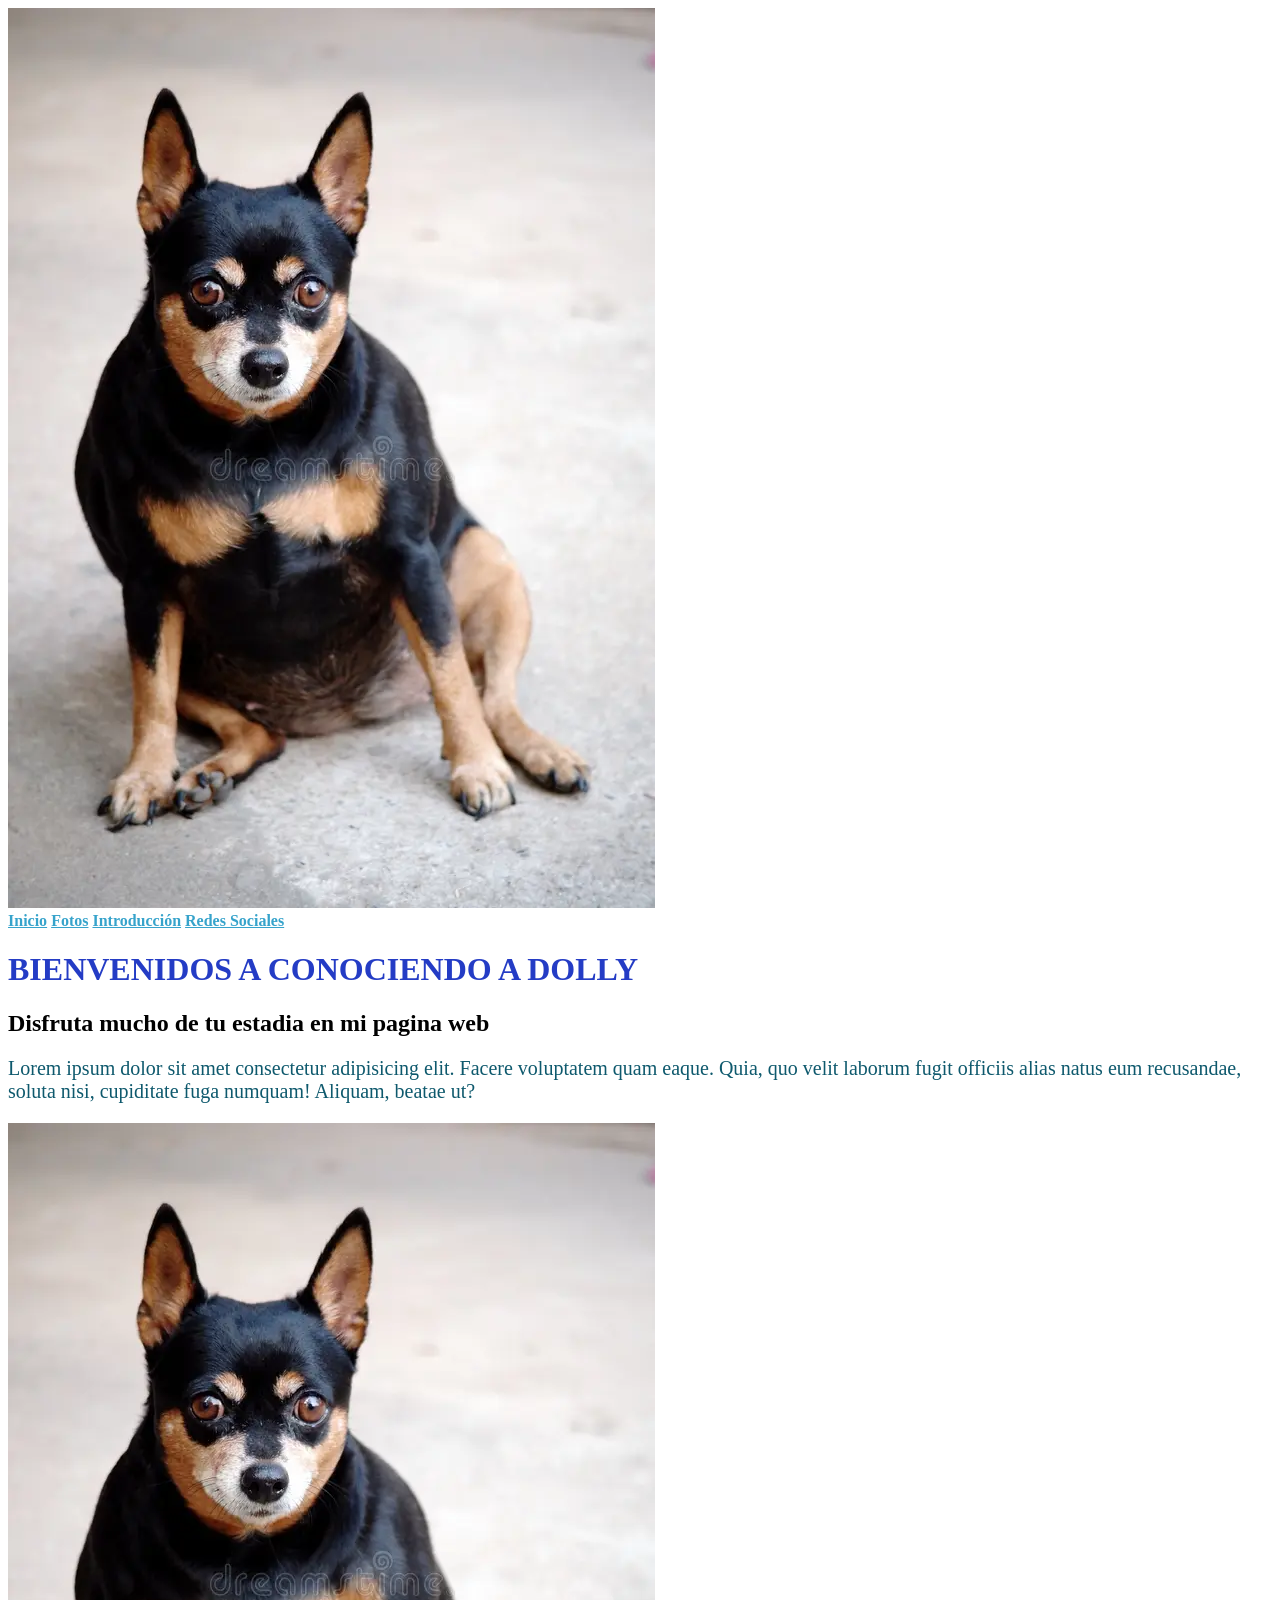
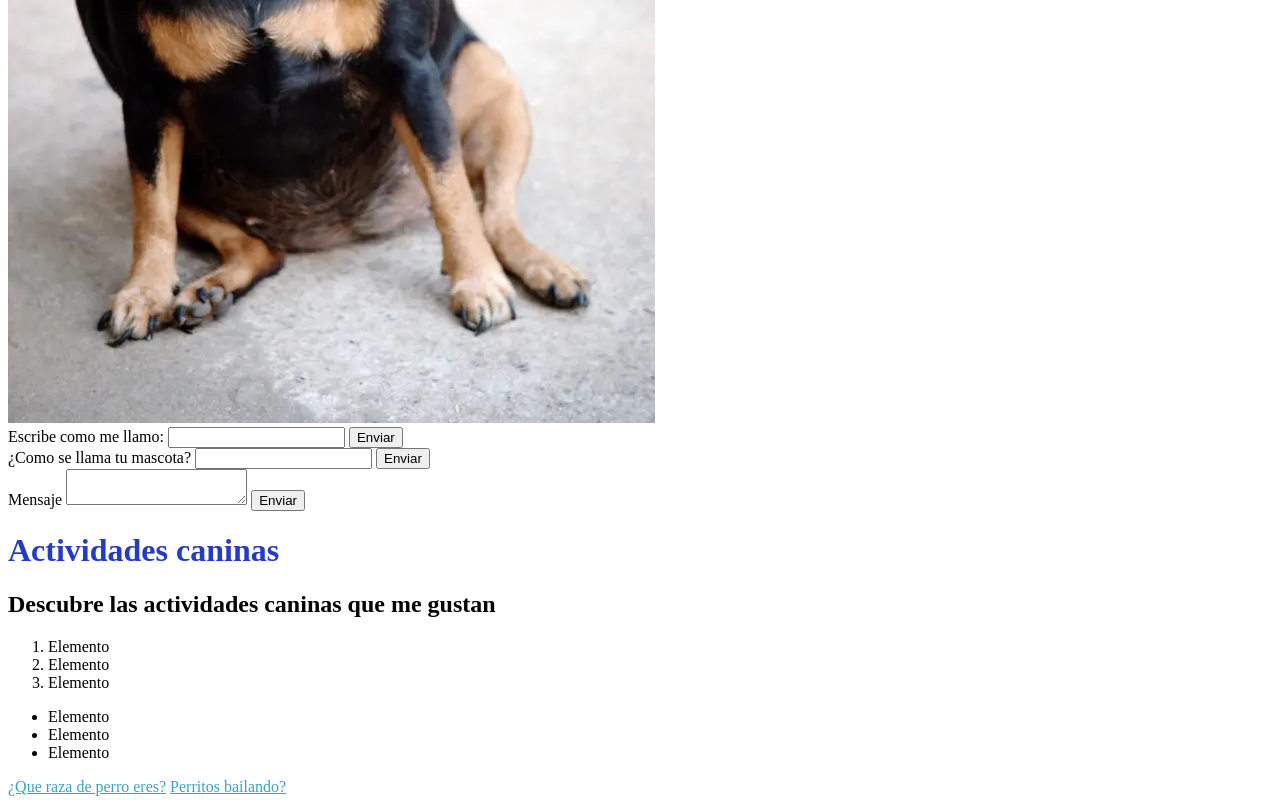
==== index.html @ ae32bf51 "Primer commit - Mi pagina web completa" ====
<!DOCTYPE html>
<html lang="es">
    <head>
    <meta charset="UTF-8">
    <meta name="viewport" content="width=device-width, initial-scale=1.0">
    <title>Dolly</title>
    <link rel="stylesheet" href="styles.css"> 
    <link href="script.js">
    </head>
    
    <!--Contiene todo lo visible-->
<body>
    <!--encabezado de la pagina web-->
    <header>
        <div>
            <img src="image.img/dollyfake.webp" alt="">
            <nav>
            <b> <a href="#">Inicio</a>
            <a href="#">Fotos</a>
            <a href="#">Introducción</a>
            <a href="#">Redes Sociales</a>
            </b>
            </nav>
        </div>
    </header>
    
    <!--cuerpo  principal de la pagina web-->
    <main>
    <div>
        <h1>BIENVENIDOS A CONOCIENDO A DOLLY</h1>
        <h2>Disfruta mucho de tu estadia en mi pagina web</h2>
        <p>Lorem ipsum dolor sit amet consectetur adipisicing elit. Facere voluptatem quam eaque. Quia, quo velit laborum fugit officiis alias natus eum recusandae, soluta nisi, cupiditate fuga numquam! Aliquam, beatae ut?
        </p>
        <img src="image.img/dollyfake.webp" alt="">
        
    </div>

    <div> 
        <form action=" " method="get">
            <label for="nombre">Escribe como me llamo:</label>
            <input type="text" id="nombre" name="nombre">
            <button type="submit">Enviar</button>
        </form>
    </div>

    <div>
        <form action="" method="get">
            <label for="nombre">¿Como se llama tu mascota?</label>
            <input type="text" name="nombre">
            <button type="submit">Enviar</button>
        </form>
    </div>

    <div>
        <form action=" " method=" get">
            <label for="mensaje">Mensaje</label>
            <textarea name="mensaje" id="mensaje"></textarea>
            <input type="submit" value="Enviar"</button>
        </form>
    </div>

    <h1>Actividades caninas</h1>
    <h2>Descubre las actividades caninas que me gustan</h2>
    <!--Listas ordenadas con números (oL)-->
    <ol>
    <!--elementos de lista por numero-->
        <li>Elemento </li>
        <li>Elemento </li>
        <li>Elemento </li>
    </ol>
    <!--Listas desordenadas-viñetas-->
    <ul>
        <li>Elemento</li>
        <li>Elemento </li>
        <li>Elemento </li>
    </ul>
    <!--etiqueta de enlace-->
    <a href="https://play.howstuffworks.com/quiz/que-raza-de-perro-eres" title="Quizz de perros" target="_blank">¿Que raza de perro eres?</a>
    <!--Con target y title-->
    <a href="http://127.0.0.1:5500/index2.html" title="Perritos bailando" target="_self">Perritos bailando?</a>
    <div>




    </div>
    </main>    
<!--pie de pagina de la web-->
    <footer>
        
        
    </footer>
</body>

</html>
---- styles.css ----
p { color: rgb(14, 89, 109);
    font-size: 20px;
}

h1 { color: rgb(36, 60, 197);
}

a{color: rgb(54, 163, 203);}
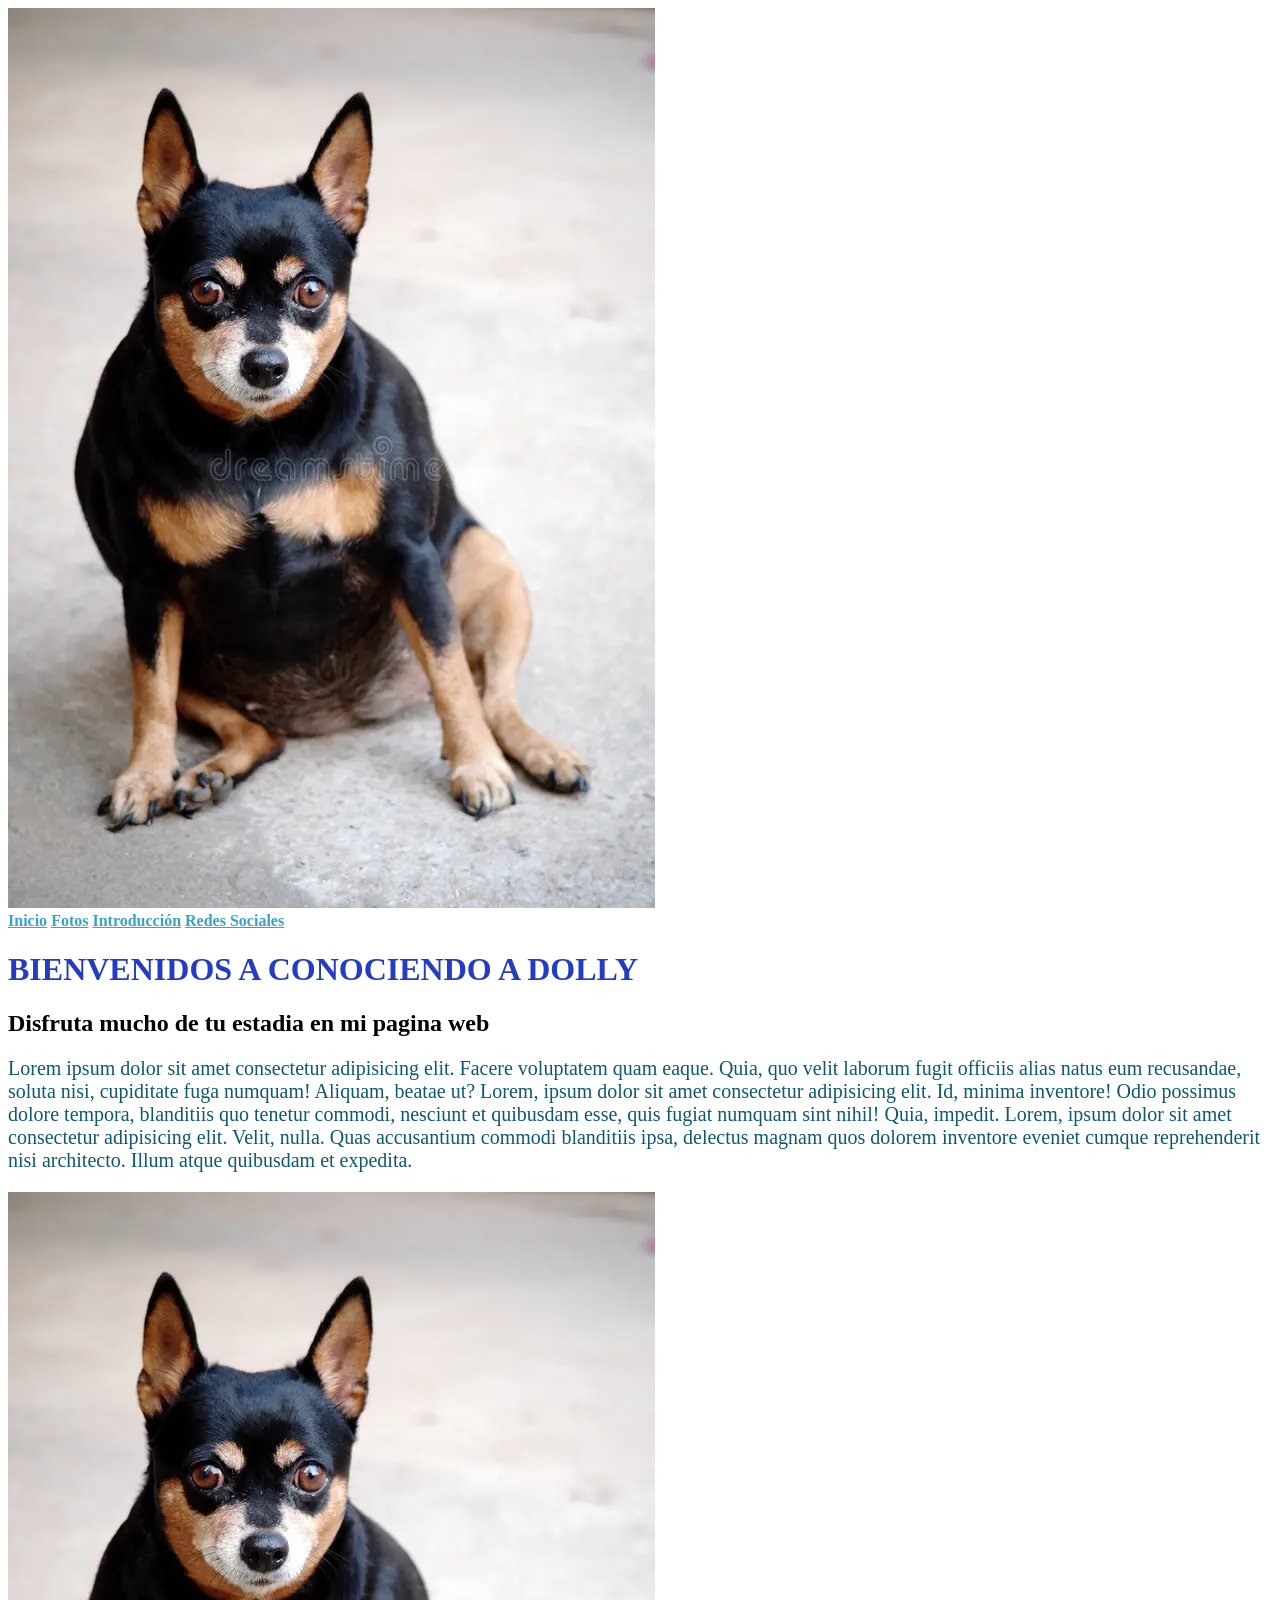
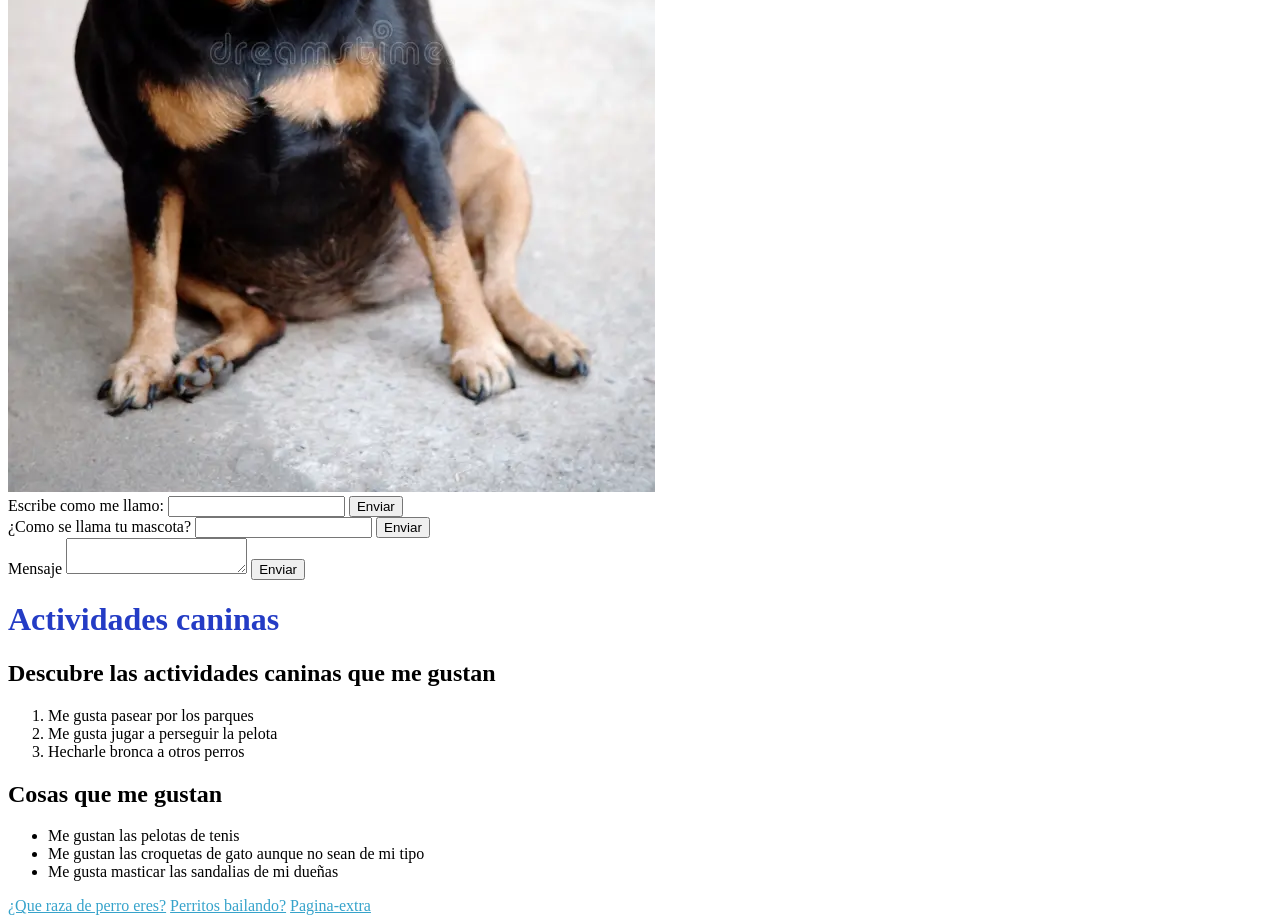
==== commit 5d34c970: "actualizar" ====
--- a/index.html
+++ b/index.html
@@ -13,7 +13,7 @@
     <!--encabezado de la pagina web-->
     <header>
         <div>
-            <img src="image.img/dollyfake.webp" alt="">
+            <img src="./img/dollyfake.webp" alt="">
             <nav>
             <b> <a href="#">Inicio</a>
             <a href="#">Fotos</a>
@@ -30,8 +30,10 @@
         <h1>BIENVENIDOS A CONOCIENDO A DOLLY</h1>
         <h2>Disfruta mucho de tu estadia en mi pagina web</h2>
         <p>Lorem ipsum dolor sit amet consectetur adipisicing elit. Facere voluptatem quam eaque. Quia, quo velit laborum fugit officiis alias natus eum recusandae, soluta nisi, cupiditate fuga numquam! Aliquam, beatae ut?
+            Lorem, ipsum dolor sit amet consectetur adipisicing elit. Id, minima inventore! Odio possimus dolore tempora, blanditiis quo tenetur commodi, nesciunt et quibusdam esse, quis fugiat numquam sint nihil! Quia, impedit.
+            Lorem, ipsum dolor sit amet consectetur adipisicing elit. Velit, nulla. Quas accusantium commodi blanditiis ipsa, delectus magnam quos dolorem inventore eveniet cumque reprehenderit nisi architecto. Illum atque quibusdam et expedita.
         </p>
-        <img src="image.img/dollyfake.webp" alt="">
+        <img src="./img/dollyfake.webp" alt="">
         
     </div>
 
@@ -64,29 +66,29 @@
     <!--Listas ordenadas con números (oL)-->
     <ol>
     <!--elementos de lista por numero-->
-        <li>Elemento </li>
-        <li>Elemento </li>
-        <li>Elemento </li>
+        <li>Me gusta pasear por los parques </li>
+        <li>Me gusta jugar a perseguir la pelota</li>
+        <li>Hecharle bronca a otros perros</li>
     </ol>
     <!--Listas desordenadas-viñetas-->
+    <h2>Cosas que me gustan</h2>
     <ul>
-        <li>Elemento</li>
-        <li>Elemento </li>
-        <li>Elemento </li>
+        <li>Me gustan las pelotas de tenis</li>
+        <li>Me gustan las croquetas de gato aunque no sean de mi tipo</li>
+        <li>Me gusta masticar las sandalias de mi dueñas</li>
     </ul>
     <!--etiqueta de enlace-->
     <a href="https://play.howstuffworks.com/quiz/que-raza-de-perro-eres" title="Quizz de perros" target="_blank">¿Que raza de perro eres?</a>
     <!--Con target y title-->
-    <a href="http://127.0.0.1:5500/index2.html" title="Perritos bailando" target="_self">Perritos bailando?</a>
+    <a href="./psecundarias/inicio.html" title="Perritos bailando" target="_self">Perritos bailando?</a>
+    <a href="./psecundarias/imagen.html">Pagina-extra</a>
     <div>
-
-
-
-
     </div>
     </main>    
 <!--pie de pagina de la web-->
     <footer>
+
+
         
         
     </footer>
--- a/styles.css
+++ b/styles.css
@@ -6,4 +6,4 @@
 h1 { color: rgb(36, 60, 197);
 }
 
-a{color: rgb(54, 163, 203);}+a{color: rgb(54, 163, 203);}
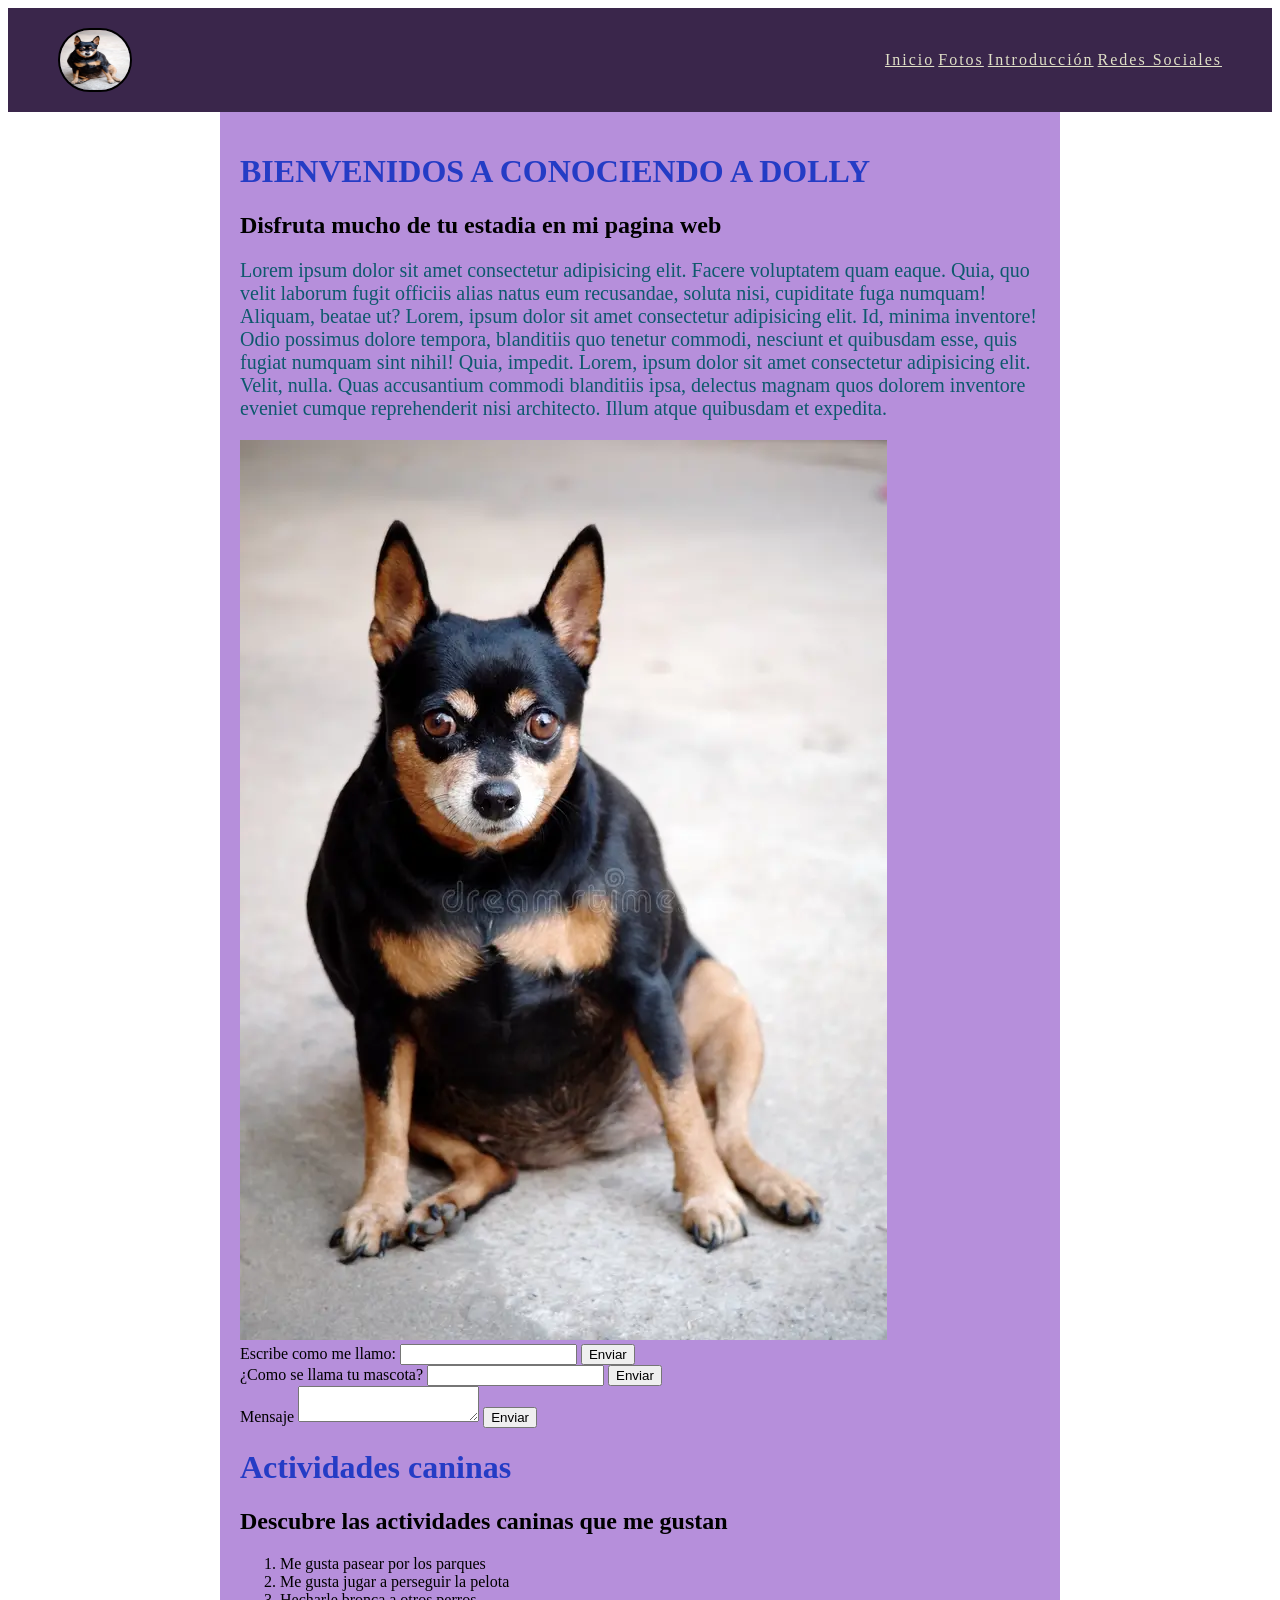
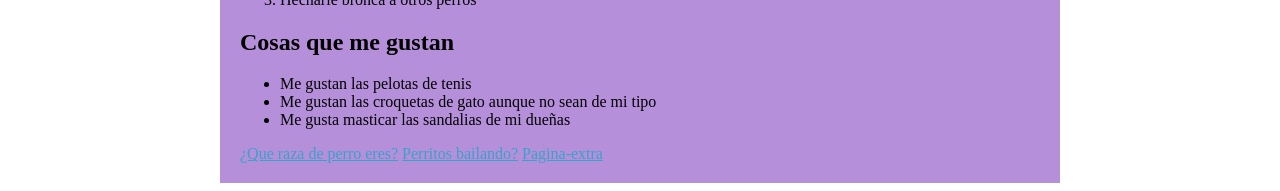
==== commit 4721fbe4: "modifique" ====
--- a/index.html
+++ b/index.html
@@ -12,20 +12,19 @@
 <body>
     <!--encabezado de la pagina web-->
     <header>
-        <div>
+        <div class="logo">
             <img src="./img/dollyfake.webp" alt="">
-            <nav>
-            <b> <a href="#">Inicio</a>
+        </div>
+            <nav class="menu-1">
+            <a href="#">Inicio</a>
             <a href="#">Fotos</a>
             <a href="#">Introducción</a>
             <a href="#">Redes Sociales</a>
-            </b>
             </nav>
-        </div>
     </header>
     
     <!--cuerpo  principal de la pagina web-->
-    <main>
+    <main class="contenido">
     <div>
         <h1>BIENVENIDOS A CONOCIENDO A DOLLY</h1>
         <h2>Disfruta mucho de tu estadia en mi pagina web</h2>
@@ -34,7 +33,6 @@
             Lorem, ipsum dolor sit amet consectetur adipisicing elit. Velit, nulla. Quas accusantium commodi blanditiis ipsa, delectus magnam quos dolorem inventore eveniet cumque reprehenderit nisi architecto. Illum atque quibusdam et expedita.
         </p>
         <img src="./img/dollyfake.webp" alt="">
-        
     </div>
 
     <div> 
--- a/styles.css
+++ b/styles.css
@@ -7,3 +7,39 @@
 }
 
 a{color: rgb(54, 163, 203);}
+
+
+.contenido {max-width: 800px;
+    margin: 0 auto;
+    padding: 20px;
+}
+
+header{ display: flex;
+    justify-content: space-between;
+    align-items: center;
+    padding: 20px 50px;
+    background-color: rgb(58, 38, 75);
+}
+.menu-1 a { color: rgb(224, 224, 199);
+    letter-spacing: 2px;
+    
+}
+
+.logo img{ width: 70px;
+    height: 60px;
+    border-radius: 300px;
+    /*El display inline acomoda al lado de otros como span,a, strong*/
+    /*display: inline;*/
+    /*ocupa toda la linea uno debajo de otro div, p, h1*/
+    display: block;
+    /*se usan mas en imagenes, mezcla mayormente como se comporta por fuera la linea inline, por dentro el block*/
+    /*display: inline-block;*/
+    /*espacio vacio que ordea el elemento, es como un cuadro de foto completo*/
+    margin: 50 px auto;
+    /*le da un borde de color a la imagen*/
+    border: 2px solid black;
+}
+
+main{background-color: rgb(182, 143, 219);}
+
+
